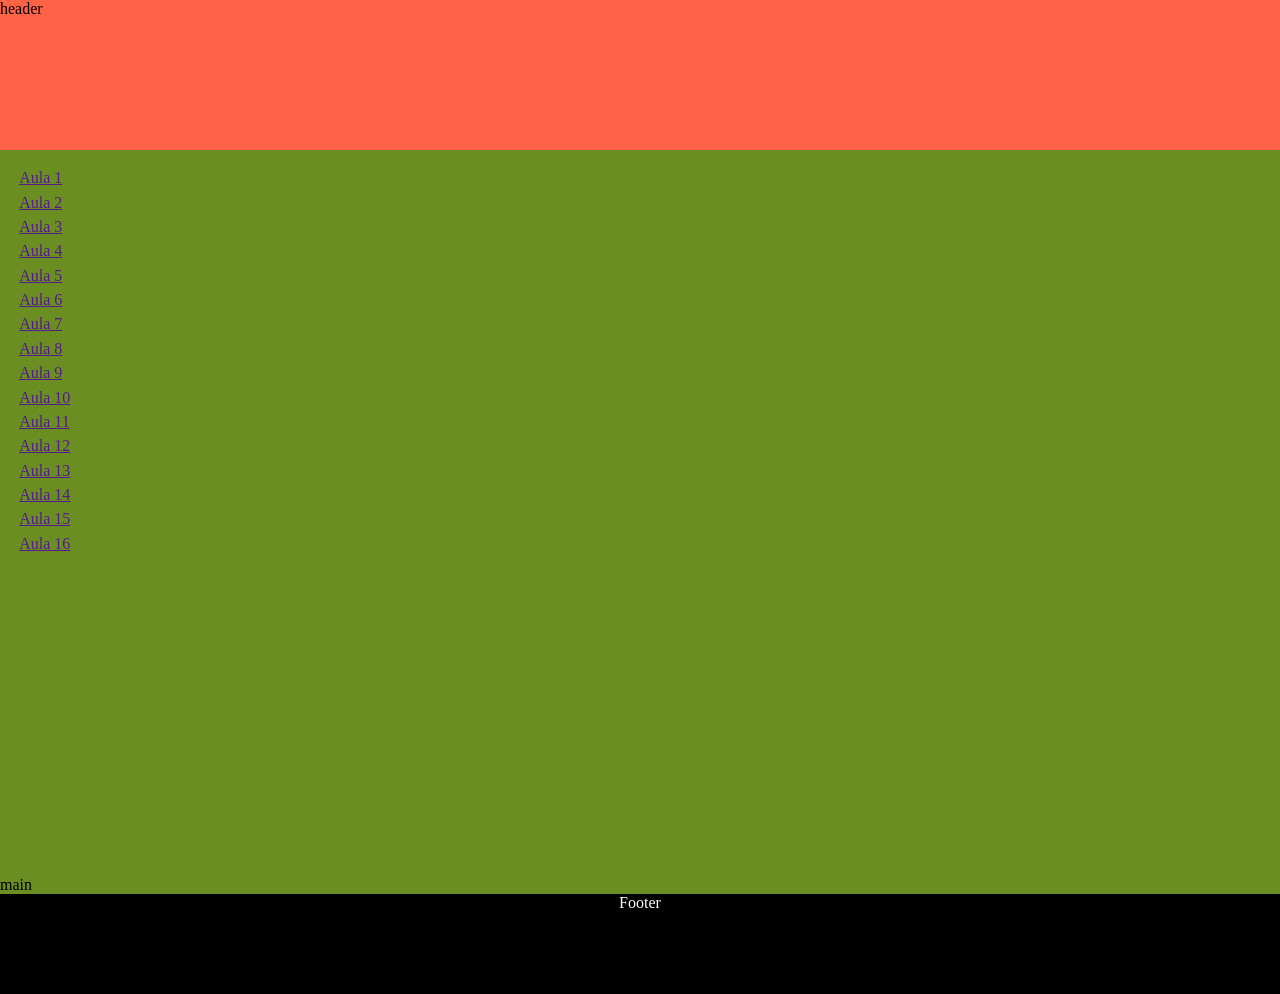
==== index.html @ 36f929d3 "git inicial" ====
<!DOCTYPE html>
<html lang="pt-br">
<head>
    <meta charset="UTF-8">
    <meta name="viewport" content="width=device-width, initial-scale=1.0">
    <link rel="stylesheet" href="./css/style.css">
    <title>Programação Web</title>
</head>
<body>
    <header><p>header</p></header>
    <main>
        <aside>
            <nav>
                <a href="">Aula 1</a>
                <a href="">Aula 2</a>
                <a href="">Aula 3</a>
                <a href="">Aula 4</a>
                <a href="">Aula 5</a>
                <a href="">Aula 6</a>
                <a href="">Aula 7</a>
                <a href="">Aula 8</a>
                <a href="">Aula 9</a>
                <a href="">Aula 10</a>
                <a href="">Aula 11</a>
                <a href="">Aula 12</a>
                <a href="">Aula 13</a>
                <a href="">Aula 14</a>
                <a href="">Aula 15</a>
                <a href="">Aula 16</a>
            </nav>
        </aside>
        <section>
            <iframe src="" frameborder="0"></iframe>
        </section>
        <p>main</p>
    </main>
    <footer><p>Footer</p></footer>
</body>
</html>
---- css/style.css ----
*{
    margin: 0;
    padding: 0;
    box-sizing: border-box;
}
header{
    height: 150px;
    background: tomato;
}

body{
    display: flex;
    flex-direction: column;
    min-height: 100vh;
    background: olivedrab;
}
main{
    flex: 1;
}
main aside nav{
    display: flex;
    flex-direction: column;
    padding: 1rem;
}
nav a{
    padding: 0.2rem;
}
iframe{
    width: 80%;
    height: 300px;
}
footer{
    background-color: black;
    color: white;
    text-align: center;
    height: 100px;
}
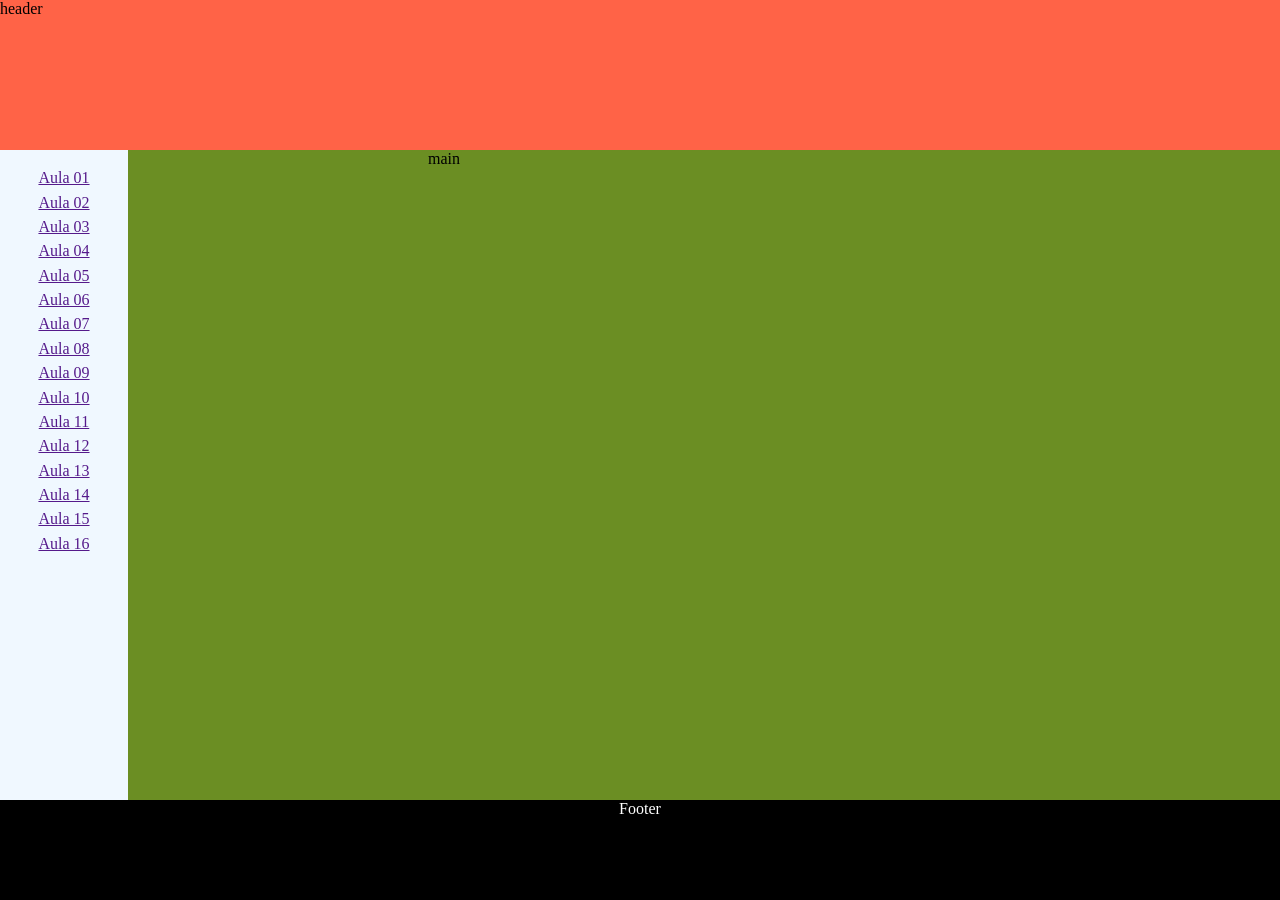
==== commit ceb6261c: "alteração do tamanho da tag nav" ====
--- a/index.html
+++ b/index.html
@@ -11,15 +11,15 @@
     <main>
         <aside>
             <nav>
-                <a href="">Aula 1</a>
-                <a href="">Aula 2</a>
-                <a href="">Aula 3</a>
-                <a href="">Aula 4</a>
-                <a href="">Aula 5</a>
-                <a href="">Aula 6</a>
-                <a href="">Aula 7</a>
-                <a href="">Aula 8</a>
-                <a href="">Aula 9</a>
+                <a href="">Aula 01</a>
+                <a href="">Aula 02</a>
+                <a href="">Aula 03</a>
+                <a href="">Aula 04</a>
+                <a href="">Aula 05</a>
+                <a href="">Aula 06</a>
+                <a href="">Aula 07</a>
+                <a href="">Aula 08</a>
+                <a href="">Aula 09</a>
                 <a href="">Aula 10</a>
                 <a href="">Aula 11</a>
                 <a href="">Aula 12</a>
--- a/css/style.css
+++ b/css/style.css
@@ -15,12 +15,17 @@
     background: olivedrab;
 }
 main{
+    display: flex;
     flex: 1;
 }
 main aside nav{
     display: flex;
     flex-direction: column;
+    text-align: center;
     padding: 1rem;
+    background-color: aliceblue;
+    width: 8rem;
+    height: 100%;
 }
 nav a{
     padding: 0.2rem;
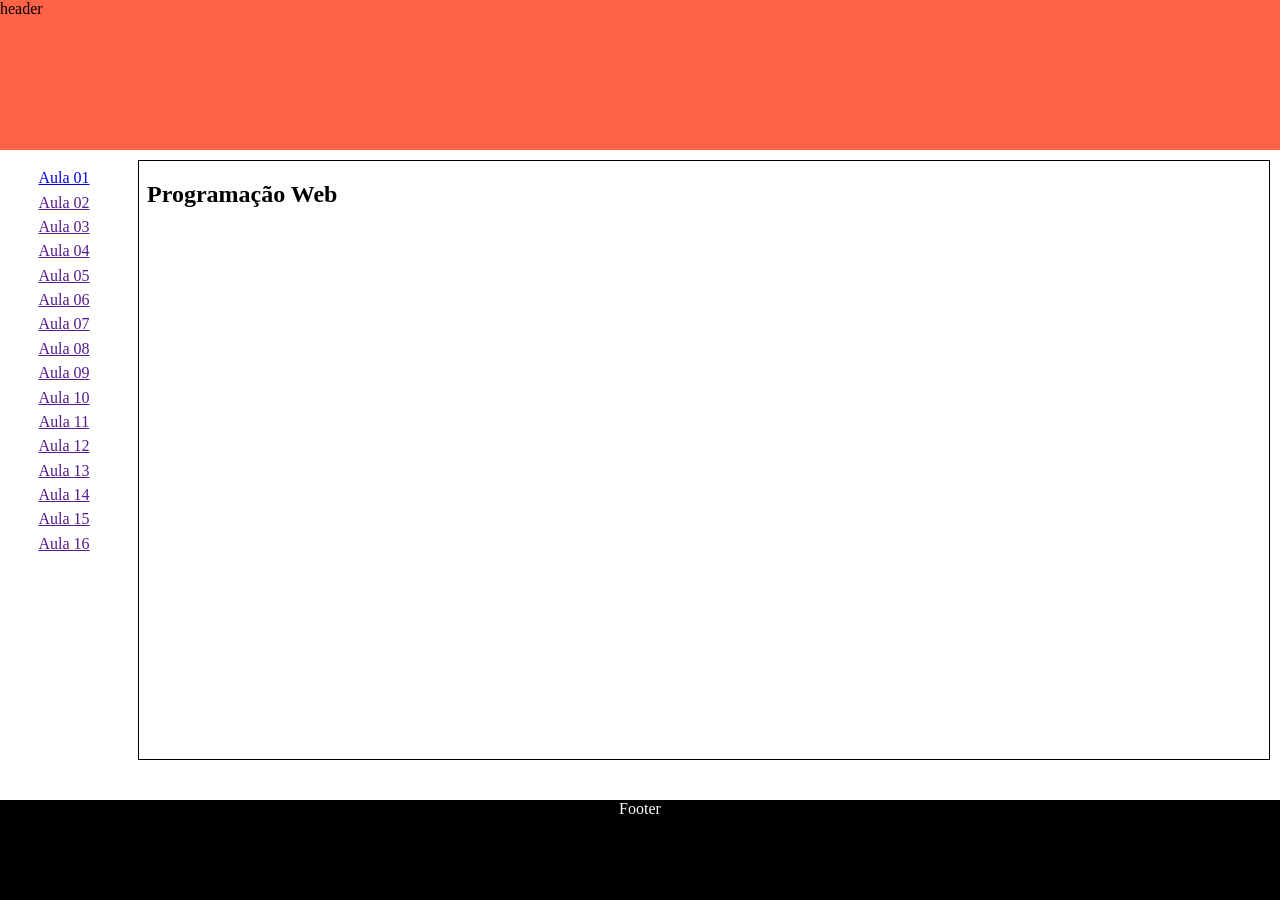
==== commit 1cd4e8b7: "alteração do iframe" ====
--- a/index.html
+++ b/index.html
@@ -11,7 +11,7 @@
     <main>
         <aside>
             <nav>
-                <a href="">Aula 01</a>
+                <a href="#" target="frame">Aula 01</a>
                 <a href="">Aula 02</a>
                 <a href="">Aula 03</a>
                 <a href="">Aula 04</a>
@@ -30,9 +30,10 @@
             </nav>
         </aside>
         <section>
-            <iframe src="" frameborder="0"></iframe>
+            <iframe id="tela" name="frame" srcdoc="<h2>Programação Web</h2>">
+                <p>Infelizmente este navegador não é compativel</p>
+            </iframe>
         </section>
-        <p>main</p>
     </main>
     <footer><p>Footer</p></footer>
 </body>
--- a/css/style.css
+++ b/css/style.css
@@ -12,27 +12,37 @@
     display: flex;
     flex-direction: column;
     min-height: 100vh;
-    background: olivedrab;
+    /* background: olivedrab; */
 }
 main{
     display: flex;
     flex: 1;
+    /* background-color: rebeccapurple; */
 }
 main aside nav{
     display: flex;
     flex-direction: column;
     text-align: center;
     padding: 1rem;
-    background-color: aliceblue;
+    /* background-color: aliceblue; */
     width: 8rem;
     height: 100%;
 }
 nav a{
     padding: 0.2rem;
 }
-iframe{
-    width: 80%;
-    height: 300px;
+main section{
+    display: flex;
+    flex-direction: column;
+    height: 100%;
+    width: 100%;
+    padding: 10px;
+}
+#tela{
+    /* /* margin: 5 auto; */
+    width: 100%;
+    height: 600px;
+    border: 1px solid black;
 }
 footer{
     background-color: black;
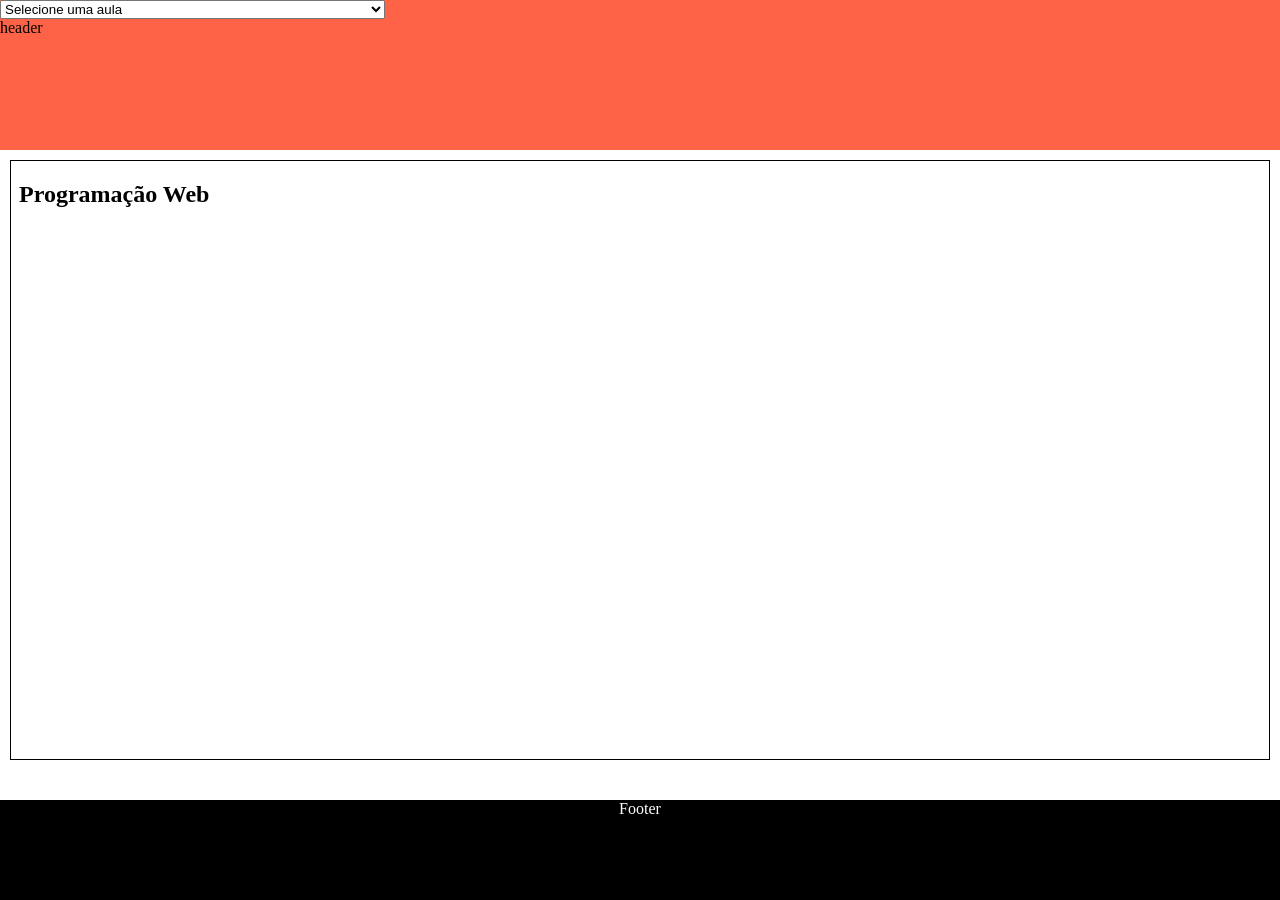
==== commit 5f38c27c: "alteração do menu para select" ====
--- a/index.html
+++ b/index.html
@@ -1,15 +1,41 @@
 <!DOCTYPE html>
 <html lang="pt-br">
+
 <head>
     <meta charset="UTF-8">
     <meta name="viewport" content="width=device-width, initial-scale=1.0">
     <link rel="stylesheet" href="./css/style.css">
     <title>Programação Web</title>
 </head>
+
 <body>
-    <header><p>header</p></header>
+    <header>
+        <nav>
+            <select name="aulas" id="aula" onchange="parent.frames['frame'].location.href=this.value;">
+                <option value="" disabled selected>Selecione uma aula</option>
+                <option value="#">Aula 01</option>
+                <option value="aula1.html">01 Introdução ao HTML</option>
+                <option value="aula1.html">02 Tabelas e Multimidia</option>
+                <option value="aula1.html">03 Formulários</option>
+                <option value="aula1.html">04 Atividade Prática HTML</option>
+                <option value="aula1.html">05 Introdução ao CSS</option>
+                <option value="aula1.html">06 Posicionamento no css</option>
+                <option value="aula1.html">07 Layouts</option>
+                <option value="aula1.html">08 Atribuindo o estilo para a página PET</option>
+                <option value="aula1.html">09 JavaScript</option>
+                <option value="aula1.html">10 Funções JavaScript</option>
+                <option value="aula1.html">11 Eventos JavaScript</option>
+                <option value="aula1.html">12 Projeto Criando Interação com JavaScript</option>
+                <option value="aula1.html">13 Domínio Web</option>
+                <option value="aula1.html">14 Hospedagem</option>
+                <option value="aula1.html">15 Protocolos e métodos para subir arquivos no servidor web</option>
+                <option value="aula1.html">16 Subindo o seu site</option>
+            </select>
+        </nav>
+        <p>header</p>
+    </header>
     <main>
-        <aside>
+        <!-- <aside>
             <nav>
                 <a href="#" target="frame">Aula 01</a>
                 <a href="">Aula 02</a>
@@ -28,13 +54,16 @@
                 <a href="">Aula 15</a>
                 <a href="">Aula 16</a>
             </nav>
-        </aside>
+        </aside> -->
         <section>
             <iframe id="tela" name="frame" srcdoc="<h2>Programação Web</h2>">
                 <p>Infelizmente este navegador não é compativel</p>
             </iframe>
         </section>
     </main>
-    <footer><p>Footer</p></footer>
+    <footer>
+        <p>Footer</p>
+    </footer>
 </body>
+
 </html>
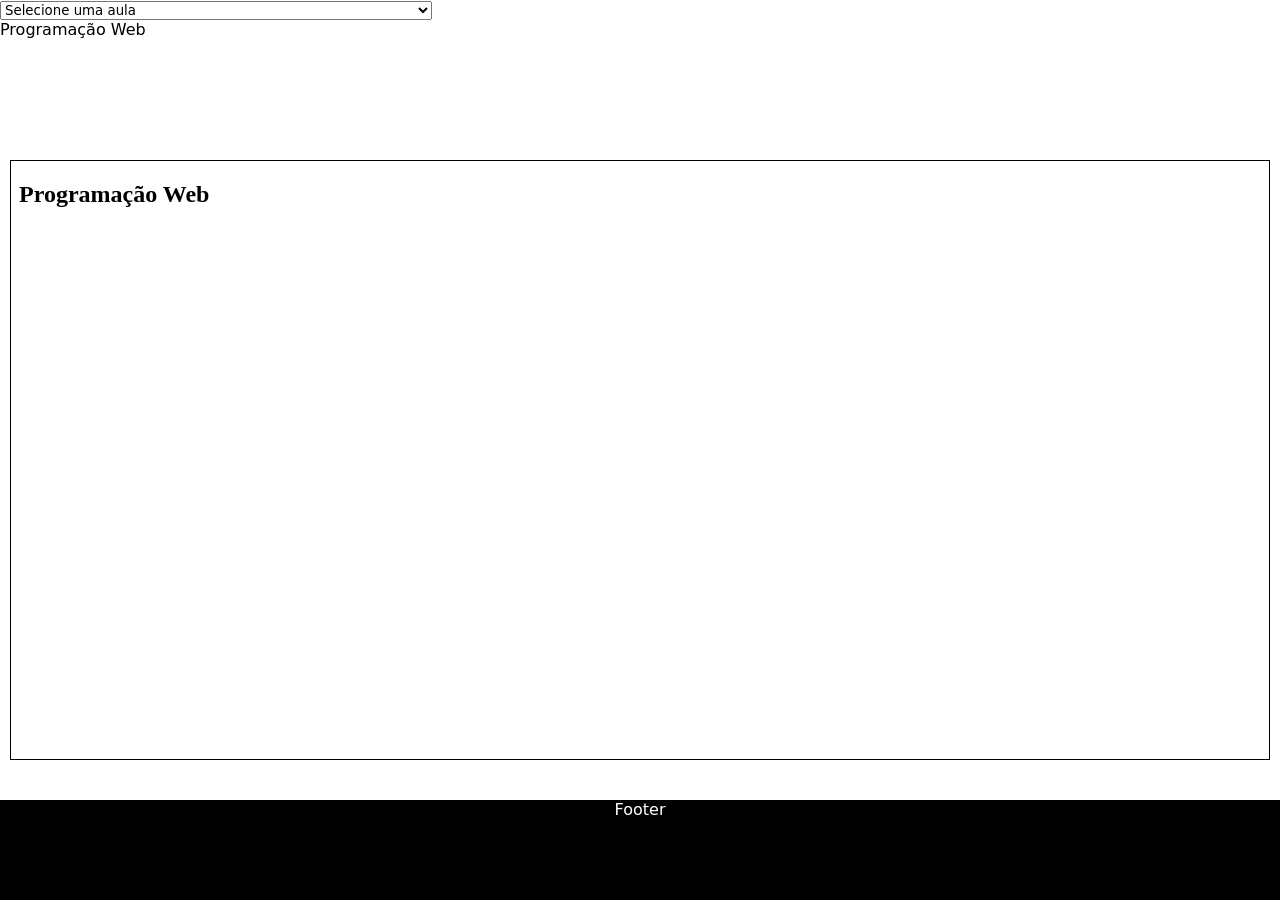
==== commit 09dd593c: "Fonte padrão alterado" ====
--- a/index.html
+++ b/index.html
@@ -13,48 +13,27 @@
         <nav>
             <select name="aulas" id="aula" onchange="parent.frames['frame'].location.href=this.value;">
                 <option value="" disabled selected>Selecione uma aula</option>
-                <option value="#">Aula 01</option>
-                <option value="aula1.html">01 Introdução ao HTML</option>
-                <option value="aula1.html">02 Tabelas e Multimidia</option>
-                <option value="aula1.html">03 Formulários</option>
-                <option value="aula1.html">04 Atividade Prática HTML</option>
-                <option value="aula1.html">05 Introdução ao CSS</option>
-                <option value="aula1.html">06 Posicionamento no css</option>
-                <option value="aula1.html">07 Layouts</option>
-                <option value="aula1.html">08 Atribuindo o estilo para a página PET</option>
-                <option value="aula1.html">09 JavaScript</option>
-                <option value="aula1.html">10 Funções JavaScript</option>
-                <option value="aula1.html">11 Eventos JavaScript</option>
-                <option value="aula1.html">12 Projeto Criando Interação com JavaScript</option>
-                <option value="aula1.html">13 Domínio Web</option>
-                <option value="aula1.html">14 Hospedagem</option>
-                <option value="aula1.html">15 Protocolos e métodos para subir arquivos no servidor web</option>
-                <option value="aula1.html">16 Subindo o seu site</option>
+                <option value="./pages/aula1/aula1.html">01 Introdução ao HTML</option>
+                <option value="./pages/aula2/aula1.html">02 Tabelas e Multimidia</option>
+                <option value="./pages/aula3/aula1.html">03 Formulários</option>
+                <option value="./pages/aula4/aula1.html">04 Atividade Prática HTML</option>
+                <option value="./pages/aula5/aula1.html">05 Introdução ao CSS</option>
+                <option value="./pages/aula6/aula1.html">06 Posicionamento no css</option>
+                <option value="./pages/aula7/aula1.html">07 Layouts</option>
+                <option value="./pages/aula8/aula1.html">08 Atribuindo o estilo para a página PET</option>
+                <option value="./pages/aula9/aula1.html">09 JavaScript</option>
+                <option value="./pages/aula10/aula1.html">10 Funções JavaScript</option>
+                <option value="./pages/aula11/aula1.html">11 Eventos JavaScript</option>
+                <option value="./pages/aula12/aula1.html">12 Projeto Criando Interação com JavaScript</option>
+                <option value="./pages/aula13/aula1.html">13 Domínio Web</option>
+                <option value="./pages/aula14/aula1.html">14 Hospedagem</option>
+                <option value="./pages/aula15/aula1.html">15 Protocolos e métodos para subir arquivos no servidor web</option>
+                <option value="./pages/aula16/aula1.html">16 Subindo o seu site</option>
             </select>
         </nav>
-        <p>header</p>
+        <p>Programação Web</p>
     </header>
     <main>
-        <!-- <aside>
-            <nav>
-                <a href="#" target="frame">Aula 01</a>
-                <a href="">Aula 02</a>
-                <a href="">Aula 03</a>
-                <a href="">Aula 04</a>
-                <a href="">Aula 05</a>
-                <a href="">Aula 06</a>
-                <a href="">Aula 07</a>
-                <a href="">Aula 08</a>
-                <a href="">Aula 09</a>
-                <a href="">Aula 10</a>
-                <a href="">Aula 11</a>
-                <a href="">Aula 12</a>
-                <a href="">Aula 13</a>
-                <a href="">Aula 14</a>
-                <a href="">Aula 15</a>
-                <a href="">Aula 16</a>
-            </nav>
-        </aside> -->
         <section>
             <iframe id="tela" name="frame" srcdoc="<h2>Programação Web</h2>">
                 <p>Infelizmente este navegador não é compativel</p>
--- a/css/style.css
+++ b/css/style.css
@@ -2,10 +2,11 @@
     margin: 0;
     padding: 0;
     box-sizing: border-box;
+    font-family: system-ui, -apple-system, BlinkMacSystemFont, 'Segoe UI', Roboto, Oxygen, Ubuntu, Cantarell, 'Open Sans', 'Helvetica Neue', sans-serif;
 }
 header{
     height: 150px;
-    background: tomato;
+    background: #ffffff;
 }
 
 body{
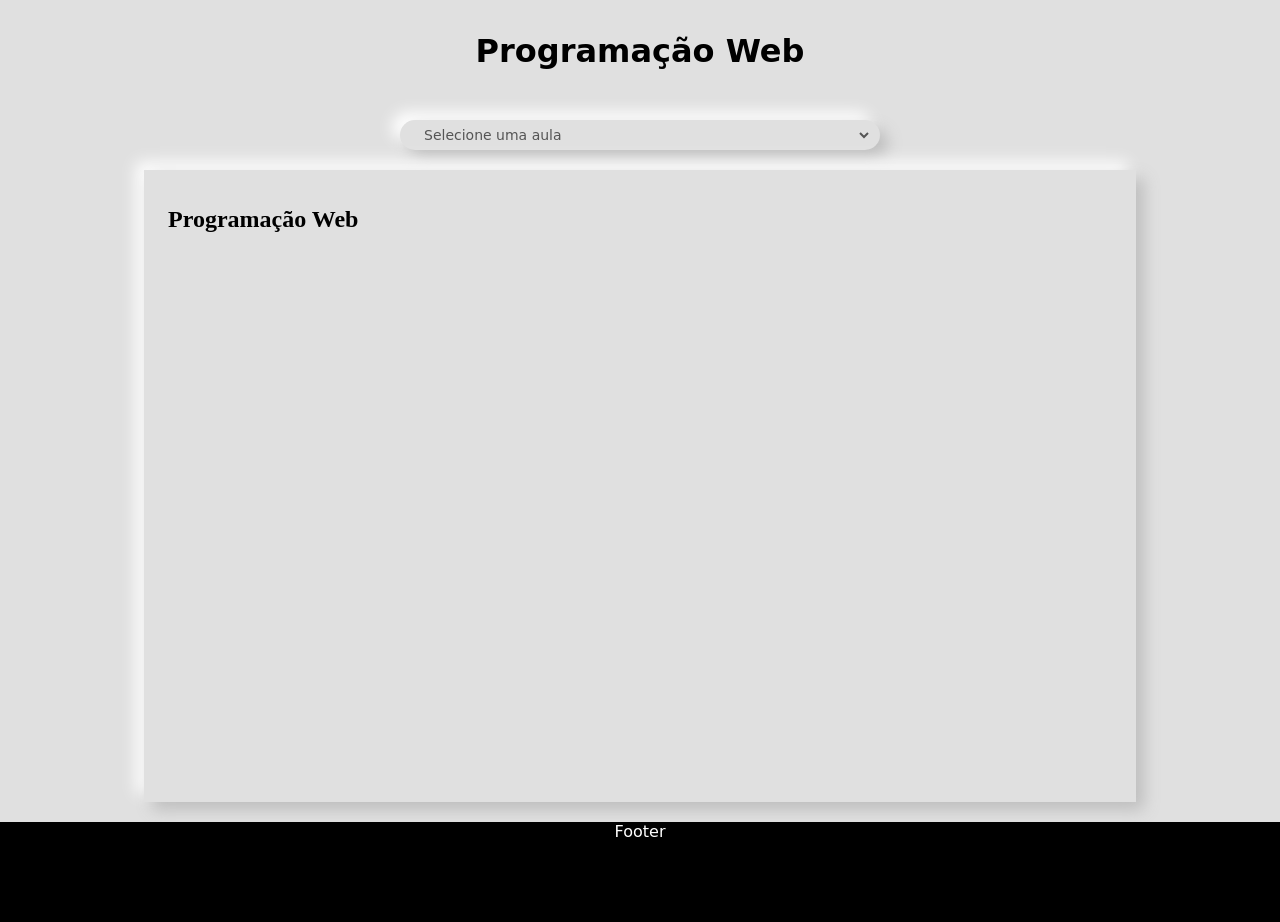
==== commit 485ff72a: "alteração do layout da pagina no estilo Neumorphism" ====
--- a/index.html
+++ b/index.html
@@ -10,11 +10,12 @@
 
 <body>
     <header>
+        <h1>Programação Web</h1>
         <nav>
             <select name="aulas" id="aula" onchange="parent.frames['frame'].location.href=this.value;">
                 <option value="" disabled selected>Selecione uma aula</option>
                 <option value="./pages/aula1/aula1.html">01 Introdução ao HTML</option>
-                <option value="./pages/aula2/aula1.html">02 Tabelas e Multimidia</option>
+                <option value="./pages/aula2/aula2.html">02 Tabelas e Multimidia</option>
                 <option value="./pages/aula3/aula1.html">03 Formulários</option>
                 <option value="./pages/aula4/aula1.html">04 Atividade Prática HTML</option>
                 <option value="./pages/aula5/aula1.html">05 Introdução ao CSS</option>
@@ -27,15 +28,16 @@
                 <option value="./pages/aula12/aula1.html">12 Projeto Criando Interação com JavaScript</option>
                 <option value="./pages/aula13/aula1.html">13 Domínio Web</option>
                 <option value="./pages/aula14/aula1.html">14 Hospedagem</option>
-                <option value="./pages/aula15/aula1.html">15 Protocolos e métodos para subir arquivos no servidor web</option>
+                <option value="./pages/aula15/aula1.html">15 Protocolos e métodos para subir arquivos no servidor web
+                </option>
                 <option value="./pages/aula16/aula1.html">16 Subindo o seu site</option>
             </select>
         </nav>
-        <p>Programação Web</p>
+
     </header>
     <main>
         <section>
-            <iframe id="tela" name="frame" srcdoc="<h2>Programação Web</h2>">
+            <iframe id="tela" name="frame" srcdoc="<h2>Programação Web</h2>" sandbox="sandbox" frameborder="0" referrerpolicy="no-referrer">
                 <p>Infelizmente este navegador não é compativel</p>
             </iframe>
         </section>
--- a/css/style.css
+++ b/css/style.css
@@ -1,51 +1,96 @@
-*{
+* {
     margin: 0;
     padding: 0;
     box-sizing: border-box;
     font-family: system-ui, -apple-system, BlinkMacSystemFont, 'Segoe UI', Roboto, Oxygen, Ubuntu, Cantarell, 'Open Sans', 'Helvetica Neue', sans-serif;
 }
-header{
-    height: 150px;
-    background: #ffffff;
+
+:root {
+    --background-primary: #e0e0e0;
+    --botton-shadow: #bebebe;
+    --top_shadow:#ffffff;
+    --text_color:#555;
 }
 
-body{
+header {
+    display: flex;
+    flex-direction: column;
+    justify-content: space-between;
+    align-items: center;
+    /* padding: 0 1rem; */
+    height: 150px;
+    
+}
+
+header>h1 {
+    align-self: center;
+    padding-top: 2rem;
+    
+
+}
+
+header>nav {
+    display: flex;
+    justify-content: center;
+    align-items:center;
+    width: 30rem;
+    padding: 6px 8px 6px 20px;
+    border-radius: 50px;
+    background: var(--background-primary);
+   
+    box-shadow: 8px 8px 15px var(--botton-shadow), -8px -8px 15px var(--top_shadow);
+    transition: all 0.3s ease;
+}
+#aula{
+    flex:1;
+    border: none;
+    background: transparent;
+    color:var(--text_color);
+    font-size: 14px;
+    cursor: pointer;
+    /* padding-right: 16px; */
+}
+#aula:focus{
+    outline: none;
+}
+
+body {
     display: flex;
     flex-direction: column;
     min-height: 100vh;
-    /* background: olivedrab; */
+    background: var(--background-primary);
 }
-main{
+
+main {
     display: flex;
     flex: 1;
-    /* background-color: rebeccapurple; */
+    padding: 20px 20px;    
 }
-main aside nav{
-    display: flex;
-    flex-direction: column;
-    text-align: center;
-    padding: 1rem;
-    /* background-color: aliceblue; */
-    width: 8rem;
-    height: 100%;
-}
-nav a{
+
+nav a {
     padding: 0.2rem;
 }
-main section{
+/* ----------------------------------------------------- */
+main section {
     display: flex;
     flex-direction: column;
     height: 100%;
-    width: 100%;
-    padding: 10px;
+    min-width:80% ;
+    margin: 0 auto;
+    padding: 1rem;
+    Background: var(--background-primary);
+    box-shadow: 8px 8px 15px var(--botton-shadow), -8px -8px 15px var(--top_shadow);
+    transition: all 0.3s ease;
 }
-#tela{
+
+#tela {
     /* /* margin: 5 auto; */
     width: 100%;
     height: 600px;
-    border: 1px solid black;
+    /* border: 1px solid black; */
 }
-footer{
+
+footer {
     background-color: black;
     color: white;
     text-align: center;
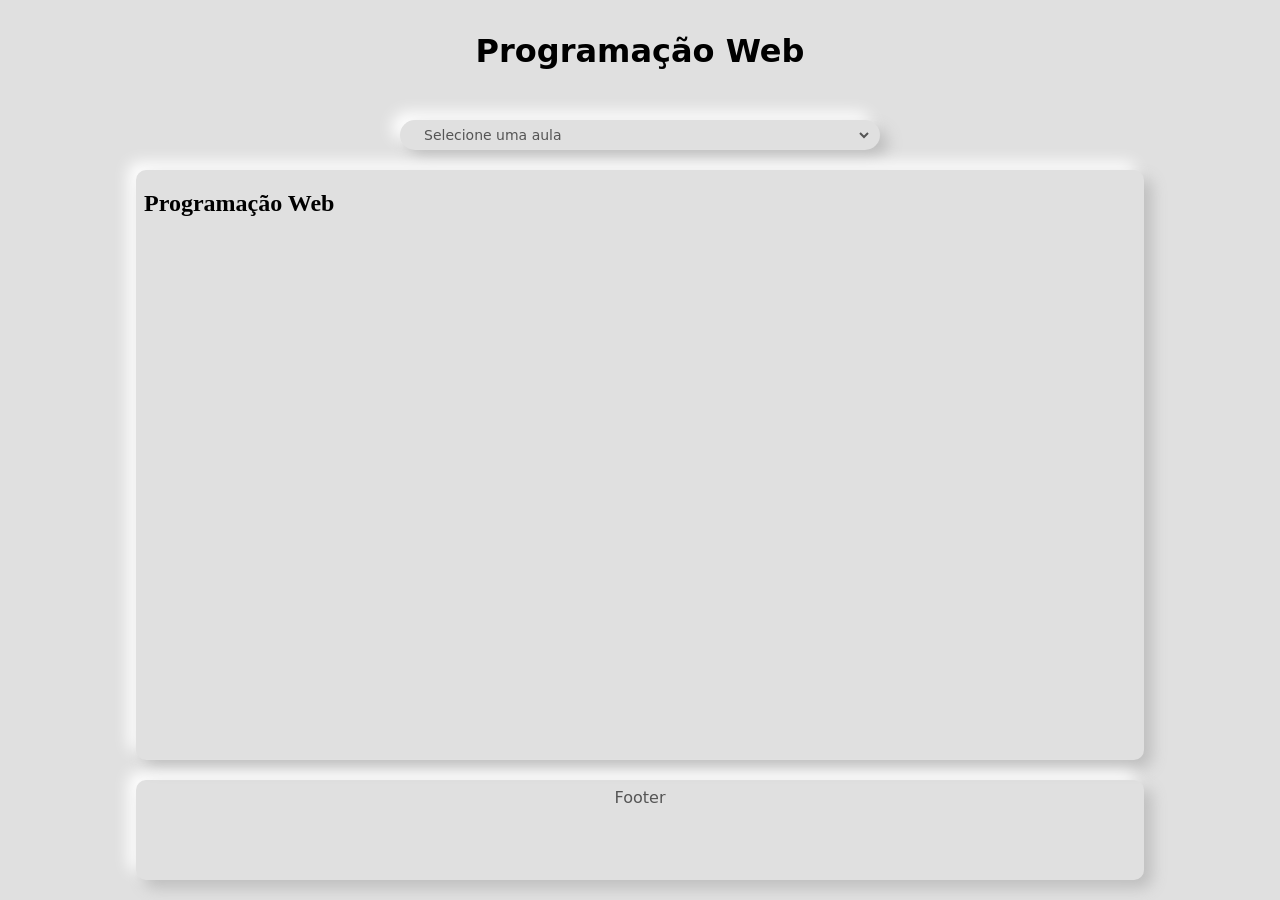
==== commit c51e288c: "Efetuado a separação do css das aulas e página aula3 criada." ====
--- a/index.html
+++ b/index.html
@@ -4,6 +4,7 @@
 <head>
     <meta charset="UTF-8">
     <meta name="viewport" content="width=device-width, initial-scale=1.0">
+    <link rel="stylesheet" href="./css/style_aula.css">
     <link rel="stylesheet" href="./css/style.css">
     <title>Programação Web</title>
 </head>
@@ -16,7 +17,7 @@
                 <option value="" disabled selected>Selecione uma aula</option>
                 <option value="./pages/aula1/aula1.html">01 Introdução ao HTML</option>
                 <option value="./pages/aula2/aula2.html">02 Tabelas e Multimidia</option>
-                <option value="./pages/aula3/aula1.html">03 Formulários</option>
+                <option value="./pages/aula3/aula3.html">03 Formulários</option>
                 <option value="./pages/aula4/aula1.html">04 Atividade Prática HTML</option>
                 <option value="./pages/aula5/aula1.html">05 Introdução ao CSS</option>
                 <option value="./pages/aula6/aula1.html">06 Posicionamento no css</option>
--- a/css/style_aula.css
+++ b/css/style_aula.css
@@ -0,0 +1,29 @@
+* {
+    margin: 0;
+    padding: 0;
+    box-sizing: border-box;
+    font-family: system-ui, -apple-system, BlinkMacSystemFont, 'Segoe UI', Roboto, Oxygen, Ubuntu, Cantarell, 'Open Sans', 'Helvetica Neue', sans-serif;
+}
+
+body {
+    font-family: system-ui, -apple-system, BlinkMacSystemFont, 'Segoe UI', Roboto, Oxygen, Ubuntu, Cantarell, 'Open Sans', 'Helvetica Neue', sans-serif;
+    text-align: justify;
+    padding: 0 10px;
+}
+ul{
+    margin-left: 2rem;
+    /* border: 1px solid rebeccapurple; */
+}
+
+.codigoHtml {
+    margin:0 1rem;
+    background-color: black;
+    color: white;
+}
+
+h1,
+p,
+h2 {
+    padding:0.5rem 1rem;
+    /* border: 1px solid red; */
+}
--- a/css/style.css
+++ b/css/style.css
@@ -1,10 +1,3 @@
-* {
-    margin: 0;
-    padding: 0;
-    box-sizing: border-box;
-    font-family: system-ui, -apple-system, BlinkMacSystemFont, 'Segoe UI', Roboto, Oxygen, Ubuntu, Cantarell, 'Open Sans', 'Helvetica Neue', sans-serif;
-}
-
 :root {
     --background-primary: #e0e0e0;
     --botton-shadow: #bebebe;
@@ -25,8 +18,6 @@
 header>h1 {
     align-self: center;
     padding-top: 2rem;
-    
-
 }
 
 header>nav {
@@ -48,7 +39,6 @@
     color:var(--text_color);
     font-size: 14px;
     cursor: pointer;
-    /* padding-right: 16px; */
 }
 #aula:focus{
     outline: none;
@@ -57,14 +47,17 @@
 body {
     display: flex;
     flex-direction: column;
-    min-height: 100vh;
+    height: 100vh;
     background: var(--background-primary);
+    padding-bottom: 20px;
+
+    overflow: hidden;
 }
 
 main {
     display: flex;
     flex: 1;
-    padding: 20px 20px;    
+    padding: 20px 0px;    
 }
 
 nav a {
@@ -75,24 +68,28 @@
     display: flex;
     flex-direction: column;
     height: 100%;
-    min-width:80% ;
-    margin: 0 auto;
-    padding: 1rem;
     Background: var(--background-primary);
     box-shadow: 8px 8px 15px var(--botton-shadow), -8px -8px 15px var(--top_shadow);
     transition: all 0.3s ease;
+    border-radius: 10px;
 }
 
 #tela {
-    /* /* margin: 5 auto; */
     width: 100%;
-    height: 600px;
-    /* border: 1px solid black; */
+    height: 100%;
+    
+}
+main section, footer{
+    width: 80%;
+    margin: 0 auto;
 }
 
 footer {
-    background-color: black;
-    color: white;
+    /* background-color: black; */
+    color: var(--text_color);
     text-align: center;
     height: 100px;
+    border-radius: 10px;
+    box-shadow: 8px 8px 15px var(--botton-shadow), -8px -8px 15px var(--top_shadow);
+    transition: all 0.3s ease;
 }
